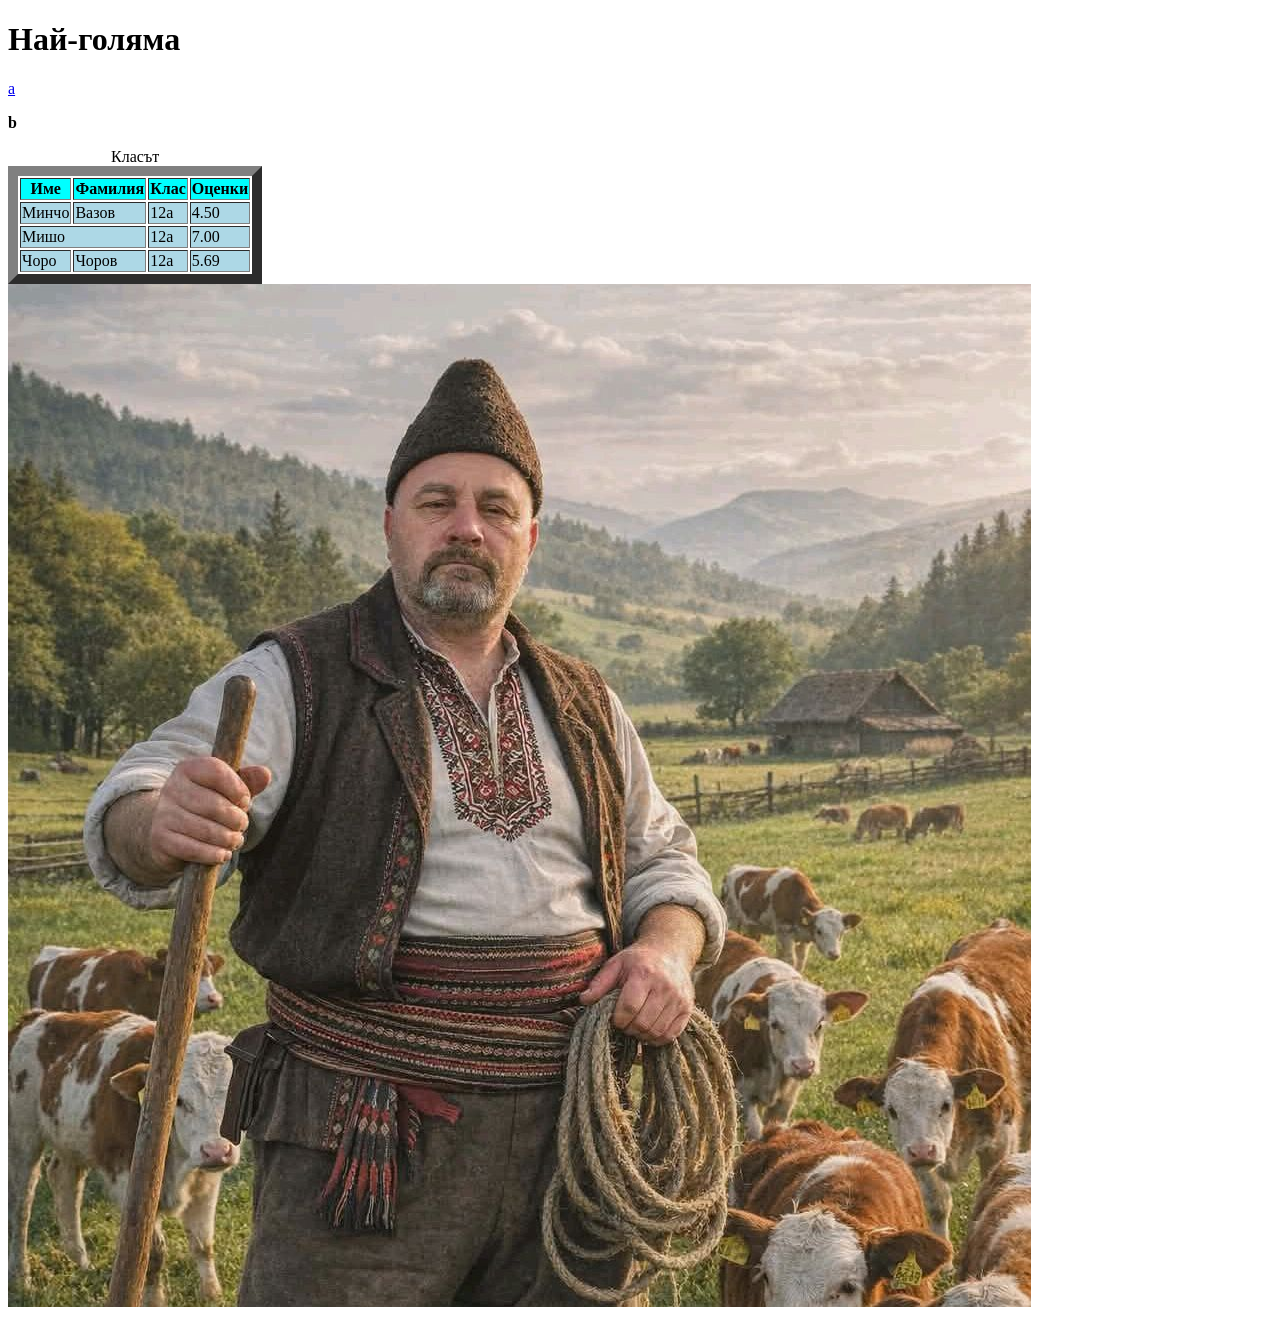
==== ХристOS 12a/HTML.html @ 5bb419d4 "added gallery" ====
<!DOCTYPE html>
<html> 
<head>
    <title>HTML-ЪТ</title>
</head>
<body>
    <h1> Най-голяма </h1>
    <p><a href="HTML.html" target = "_blank"> a</a></p>
    <p><b>b</b></p>
    <table border="10">
         <caption>Класът</caption>
        <thead style="background-color:aqua">
            <tr>
                <th>Име</th>
                <th>Фамилия</th>
                <th>Клас</th>
                <th>Оценки</th>
            </tr>
        </thead>
        <tbody style="background-color:lightblue">
            <tr>
                <td>Минчо</td>
                <td>Вазов</td>
                <td>12а</td>
                <td>4.50</td>
            </tr>
            <tr>
                <td colspan="2">Мишо</td>
                <td>12a</td>
                <td>7.00</td>
            </tr>
            <tr>
                <td>Чоро</td>
                <td>Чоров</td>
                <td>12a</td>
                <td>5.69</td>
            </tr>
            
        </tbody>
</table>
    <img src="2746a84e35f8ab4df76ac49e801cc9ff~tplv-tiktokx-cropcenter_1080_1080.jpg" alt="Липсва нещо важно">

</body>
</html>
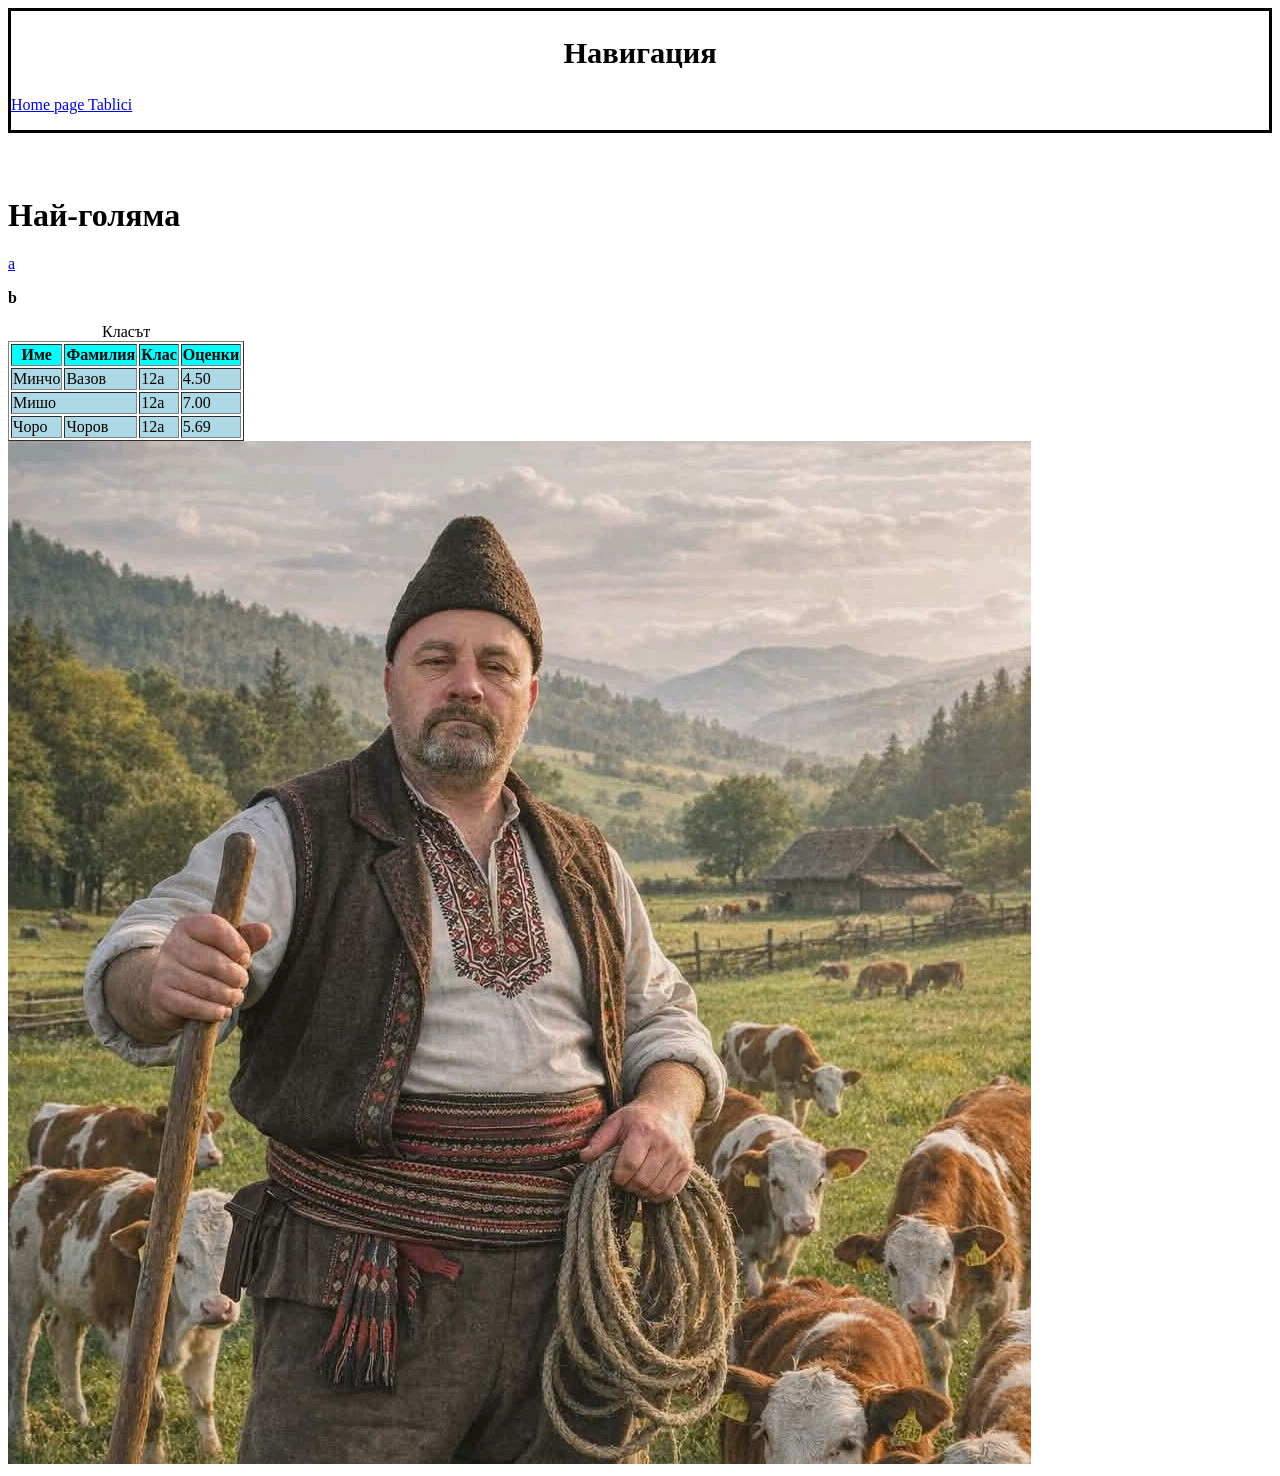
==== commit ce0bf012: "box model" ====
--- a/ХристOS 12a/HTML.html
+++ b/ХристOS 12a/HTML.html
@@ -2,12 +2,46 @@
 <html> 
 <head>
     <title>HTML-ЪТ</title>
+    <style>
+        nav{
+            position:sticky;
+            top:0px;
+            left:0px;
+            right:0px;
+            z-index:100000;
+            background-color:AccentColorText;
+            border: solid;
+            margin-bottom: 5%;
+        }
+        nav h1{
+            font-size:190%;
+            font-family:'Times New Roman';
+            text-align:center;
+        }
+            nav p {
+                text-align: justify-all;
+            }
+        nav a{
+            font-size: 100%;
+
+        }
+    </style>
+    <script>
+        let htmls;
+    </script>
 </head>
 <body>
+    <nav>
+        <h1>Навигация</h1>
+        <p>
+            <a href="HTML.html"> Home page </a>
+            <a href="Tablici.html"> Tablici </a>
+        </p>
+    </nav>
     <h1> Най-голяма </h1>
     <p><a href="HTML.html" target = "_blank"> a</a></p>
     <p><b>b</b></p>
-    <table border="10">
+    <table border="1">
          <caption>Класът</caption>
         <thead style="background-color:aqua">
             <tr>
